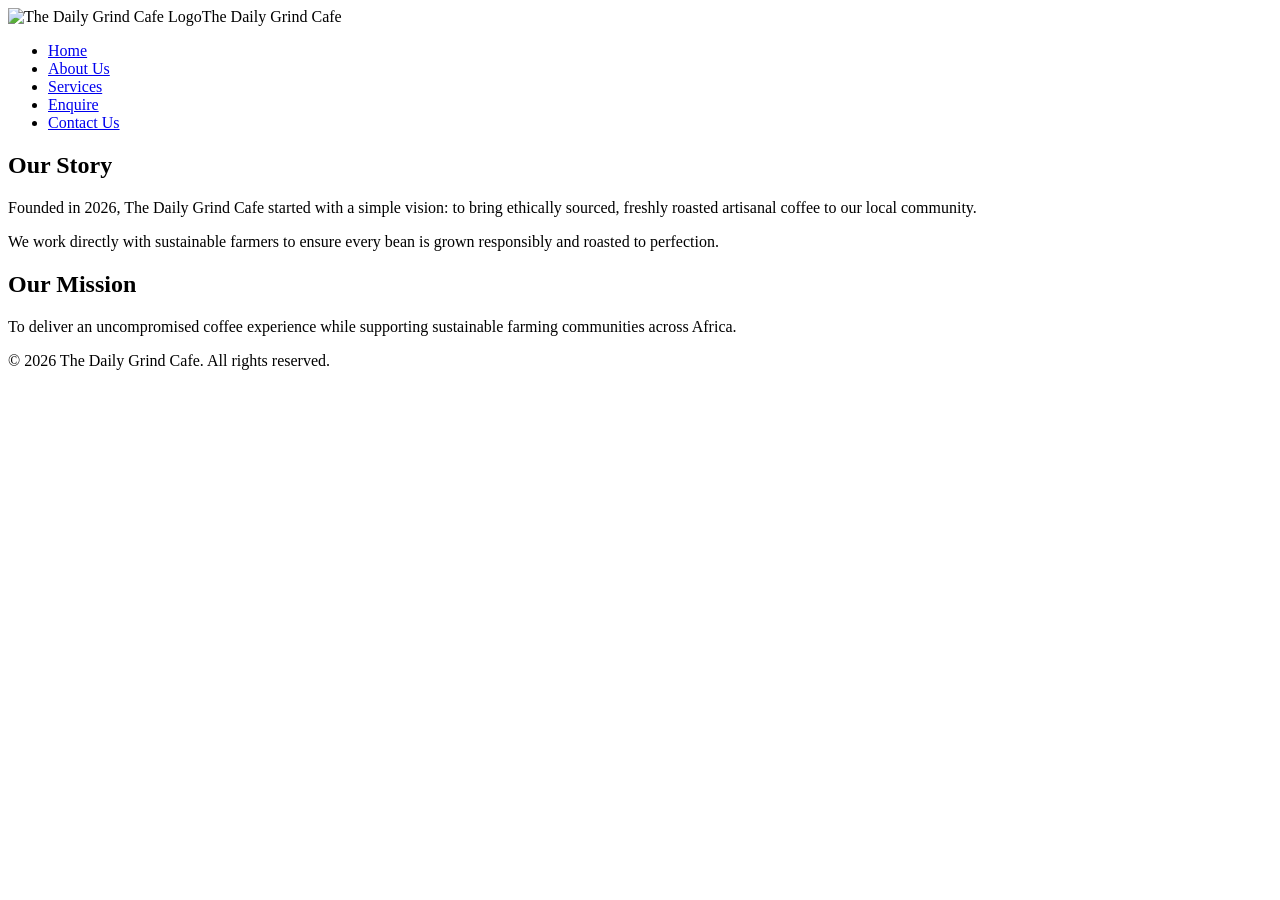
==== about.html @ e670d94c "Add files via upload" ====
<!DOCTYPE html>
<html lang ="en">
    <head>
        <meta charset="UTF-8">
        <meta name="viewport" content="width=device-width, initial-scale=1.0">
        <title>About Us | The Daily Grind Cafe</title>
    </head>
    <body>
        <header>
            <img src="images/logo.jpg" alt="The Daily Grind Cafe Logo"width="120".
            <h1>The Daily Grind Cafe</h1>
            <nav>
                <ul>
                    <li><a href="index.html">Home</a></li>
                    <li><a href="about.html">About Us</a></li>
                    <li><a href="services.html">Services</a></li>
                    <li><a href="enquiries.html">Enquire</a></li>
                    <li><a href="contact.html">Contact Us</a></li>
                </ul>
            </nav>
        </header>

        <main>
            <section>
                <h2>Our Story</h2>
                <p>Founded in 2026, The Daily Grind Cafe started with a simple vision: to bring ethically sourced, freshly roasted artisanal coffee to our local community.</p>
                <p>We work directly with sustainable farmers to ensure every bean is grown responsibly and roasted to perfection.</p>
            </section>

            <section>
                <h2>Our Mission</h2>
                <p>To deliver an uncompromised coffee experience while supporting sustainable farming communities across Africa.</p>
            </section>
        </main>

        <footer>
            <p>&copy; 2026 The Daily Grind Cafe. All rights reserved.</p>
        </footer>
    </body>
</html>
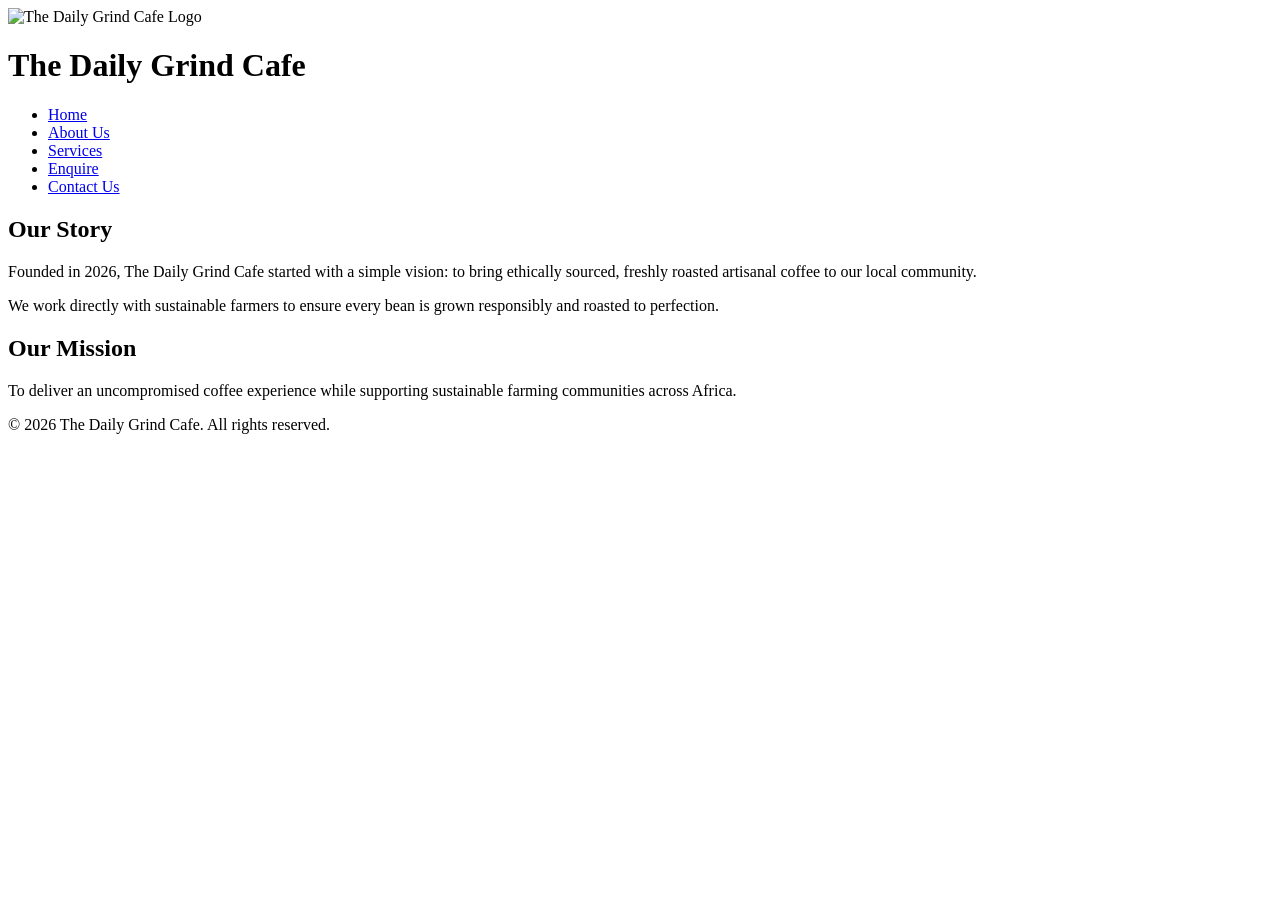
==== commit 70732c3b: "Include external stylesheet in about.html Added a link to the external stylesheet for styling." ====
--- a/about.html
+++ b/about.html
@@ -1,24 +1,25 @@
 <!DOCTYPE html>
 <html lang ="en">
     <head>
+        <link rel="stylesheet" href="css_assets/style.css">
         <meta charset="UTF-8">
         <meta name="viewport" content="width=device-width, initial-scale=1.0">
         <title>About Us | The Daily Grind Cafe</title>
     </head>
     <body>
         <header>
-            <img src="images/logo.jpg" alt="The Daily Grind Cafe Logo"width="120".
-            <h1>The Daily Grind Cafe</h1>
-            <nav>
-                <ul>
-                    <li><a href="index.html">Home</a></li>
-                    <li><a href="about.html">About Us</a></li>
-                    <li><a href="services.html">Services</a></li>
-                    <li><a href="enquiries.html">Enquire</a></li>
-                    <li><a href="contact.html">Contact Us</a></li>
-                </ul>
-            </nav>
-        </header>
+    <img src="images/logo.jpg" alt="The Daily Grind Cafe Logo" width="120">
+    <h1>The Daily Grind Cafe</h1>
+    <nav>
+        <ul>
+            <li><a href="index.html">Home</a></li>
+            <li><a href="about.html">About Us</a></li>
+            <li><a href="services.html">Services</a></li>
+            <li><a href="enquiries.html">Enquire</a></li>
+            <li><a href="contact.html">Contact Us</a></li>
+        </ul>
+    </nav>
+</header>
 
         <main>
             <section>
@@ -37,4 +38,4 @@
             <p>&copy; 2026 The Daily Grind Cafe. All rights reserved.</p>
         </footer>
     </body>
-</html>+</html>
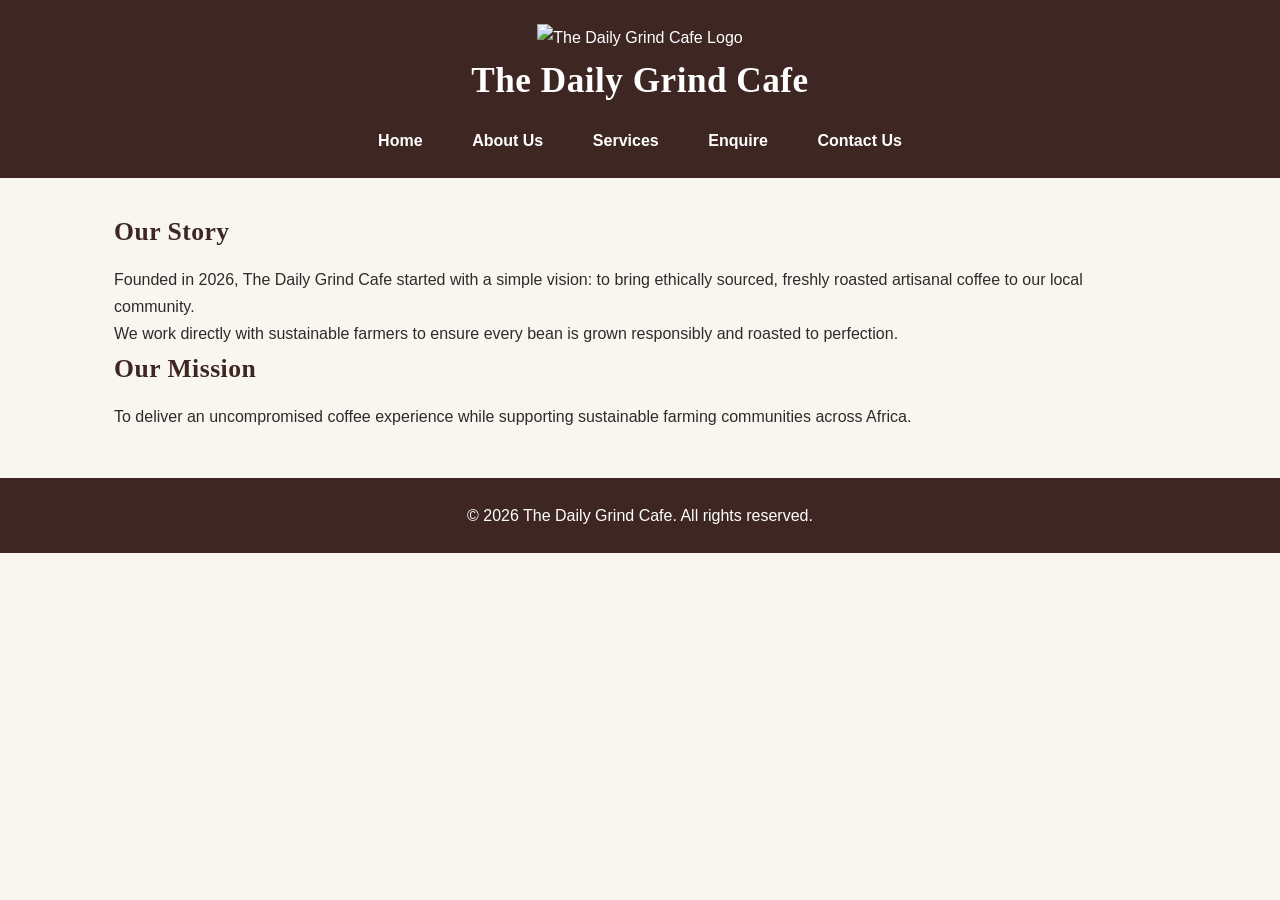
==== commit 5bbc190a: "Refactor about.html with comments and script tag Added comments for clarity and included a script ta" ====
--- a/about.html
+++ b/about.html
@@ -1,12 +1,14 @@
 <!DOCTYPE html>
 <html lang ="en">
     <head>
-        <link rel="stylesheet" href="css_assets/style.css">
+        <link rel="stylesheet" href="style.css">
         <meta charset="UTF-8">
         <meta name="viewport" content="width=device-width, initial-scale=1.0">
         <title>About Us | The Daily Grind Cafe</title>
     </head>
     <body>
+
+        <!-- Header & Navigation -->
         <header>
     <img src="images/logo.jpg" alt="The Daily Grind Cafe Logo" width="120">
     <h1>The Daily Grind Cafe</h1>
@@ -37,5 +39,8 @@
         <footer>
             <p>&copy; 2026 The Daily Grind Cafe. All rights reserved.</p>
         </footer>
-    </body>
+        <!-- Main content ends here -->
+    <script src="script.js"></script>
+  </body>
 </html>
+    
--- a/style.css
+++ b/style.css
@@ -0,0 +1,204 @@
+/* Primary Typography Rules */
+body {
+  font-family: 'Segoe UI', Tahoma, Geneva, Verdana, sans-serif;
+  font-size: 1rem;
+  line-height: 1.6;
+  color: #333333;
+}
+
+h1, h2, h3, .brand-title {
+  font-family: 'Georgia', 'Playfair Display', serif;
+  font-weight: 700;
+  letter-spacing: 0.5px;
+}
+/* ==========================================
+   1. BASE RESET & DEFAULT STYLES
+   ========================================== */
+*, *::before, *::after {
+    box-sizing: border-box;
+    margin: 0;
+    padding: 0;
+}
+
+:root {
+    --primary-color: #3e2723;
+    --accent-color: #d7ccc8;
+    --bg-color: #f9f6f0;
+    --card-bg: #ffffff;
+    --text-color: #2c2c2c;
+    --font-heading: 'Georgia', serif;
+    --font-body: 'Segoe UI', Tahoma, Geneva, Verdana, sans-serif;
+}
+
+body {
+    font-family: var(--font-body);
+    line-height: 1.7;
+    background-color: var(--bg-color);
+    color: var(--text-color);
+    font-size: 1rem;
+}
+
+/* ==========================================
+   2. TYPOGRAPHY & INTERACTIVE ELEMENTS
+   ========================================== */
+h1, h2, h3 {
+    font-family: var(--font-heading);
+    color: var(--primary-color);
+    margin-bottom: 0.75rem;
+    letter-spacing: 0.5px;
+}
+
+h1 { font-size: 2.2rem; }
+h2 { font-size: 1.6rem; }
+
+a {
+    color: var(--primary-color);
+    text-decoration: none;
+    transition: color 0.3s ease;
+}
+
+/* Pseudo-classes for interactive state (Hover & Focus) */
+a:hover, a:focus {
+    color: #6d4c41;
+    text-decoration: underline;
+}
+
+/* ==========================================
+   3. DESKTOP LAYOUT STRUCTURE (Flexbox & Grid)
+   ========================================== */
+header {
+    background-color: var(--primary-color);
+    color: #ffffff;
+    padding: 1.5rem;
+    text-align: center;
+}
+
+header h1 {
+    color: #ffffff;
+}
+
+nav ul {
+    display: flex;
+    justify-content: center;
+    gap: 1.5rem;
+    list-style: none;
+    margin-top: 1rem;
+    flex-wrap: wrap;
+}
+
+nav ul li a {
+    color: #ffffff;
+    font-weight: 600;
+    padding: 0.5rem 0.8rem;
+    border-radius: 4px;
+}
+
+nav ul li a:hover, nav ul li a:active {
+    background-color: rgba(255, 255, 255, 0.15);
+}
+
+main {
+    max-width: 1100px;
+    margin: 2rem auto;
+    padding: 0 1.5rem;
+}
+
+/* Multi-column Grid for products/services */
+.product-grid {
+    display: grid;
+    grid-template-columns: repeat(auto-fit, minmax(280px, 1fr));
+    gap: 1.5rem;
+    margin-top: 1.5rem;
+}
+
+article {
+    background-color: var(--card-bg);
+    border: 1px solid #e0e0e0;
+    border-radius: 8px;
+    padding: 1.25rem;
+    box-shadow: 0 4px 6px rgba(0, 0, 0, 0.05);
+    transition: transform 0.2s ease, box-shadow 0.2s ease;
+}
+
+article:hover {
+    transform: translateY(-3px);
+    box-shadow: 0 6px 12px rgba(0, 0, 0, 0.1);
+}
+
+/* Form & Table Styling */
+table {
+    width: 100%;
+    border-collapse: collapse;
+    margin: 1.5rem 0;
+    background: var(--card-bg);
+}
+
+th, td {
+    padding: 0.75rem 1rem;
+    border: 1px solid #ddd;
+    text-align: left;
+}
+
+th {
+    background-color: var(--primary-color);
+    color: #ffffff;
+}
+
+input, select, textarea {
+    width: 100%;
+    padding: 0.75rem;
+    margin-top: 0.5rem;
+    margin-bottom: 1rem;
+    border: 1px solid #ccc;
+    border-radius: 4px;
+    font-size: 1rem;
+}
+
+input:focus, select:focus, textarea:focus {
+    border-color: var(--primary-color);
+    outline: none;
+    box-shadow: 0 0 5px rgba(62, 39, 35, 0.3);
+}
+
+button {
+    background-color: var(--primary-color);
+    color: #ffffff;
+    padding: 0.8rem 1.5rem;
+    border: none;
+    border-radius: 4px;
+    font-weight: bold;
+    cursor: pointer;
+    transition: background-color 0.3s ease;
+}
+
+button:hover, button:active {
+    background-color: #2c1b17;
+}
+
+footer {
+    text-align: center;
+    padding: 1.5rem;
+    background-color: var(--primary-color);
+    color: #ffffff;
+    margin-top: 3rem;
+}
+
+/* ==========================================
+   4. RESPONSIVE MEDIA QUERIES & BREAKPOINTS
+   ========================================== */
+@media screen and (max-width: 768px) {
+    header h1 {
+        font-size: 1.75rem;
+    }
+
+    nav ul {
+        flex-direction: column;
+        align-items: center;
+        gap: 0.5rem;
+    }
+
+    main {
+        padding: 0 1rem;
+    }
+}
+
